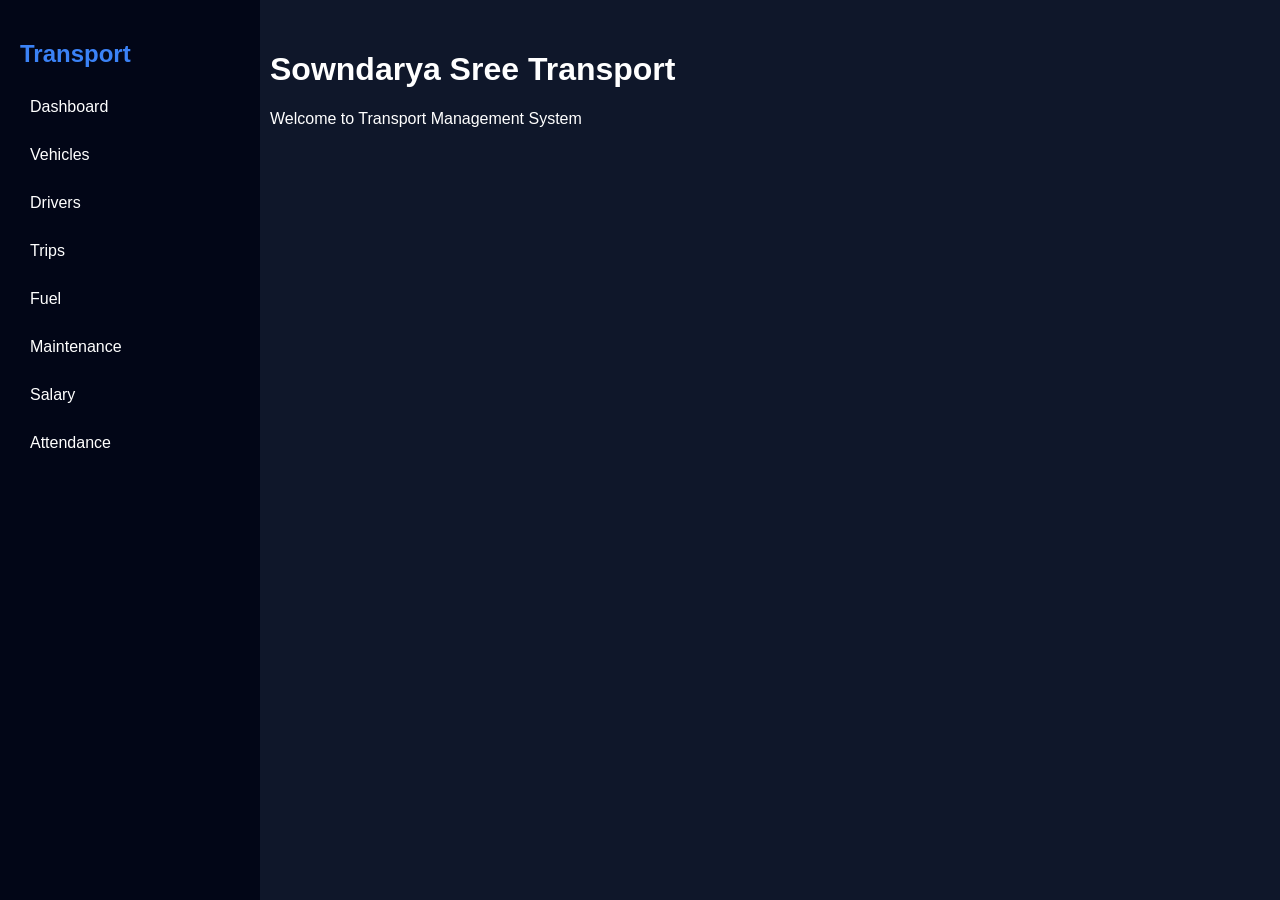
==== frontend/index.html @ 8f6075dc "Initial transport management system" ====
<!DOCTYPE html>
<html>
<head>
<title>Sowndarya Sree Transport</title>
<link rel="stylesheet" href="style.css">
</head>

<body>

<div class="sidebar">
<h2>Transport</h2>

<a href="dashboard.html">Dashboard</a>
<a href="vehicles.html">Vehicles</a>
<a href="drivers.html">Drivers</a>
<a href="trips.html">Trips</a>
<a href="fuel.html">Fuel</a>
<a href="maintenance.html">Maintenance</a>
<a href="salary.html">Salary</a>
<a href="attendance.html">Attendance</a>

</div>

<div class="main">
<h1>Sowndarya Sree Transport</h1>
<p>Welcome to Transport Management System</p>
</div>

</body>
</html>
---- frontend/style.css ----
body{
margin:0;
font-family:Arial;
background:#0f172a;
color:white;
}

.sidebar{
width:220px;
height:100vh;
background:#020617;
position:fixed;
padding:20px;
}

.sidebar h2{
color:#3b82f6;
}

.sidebar a{
display:block;
color:white;
text-decoration:none;
padding:10px;
margin-top:10px;
border-radius:6px;
}

.sidebar a:hover{
background:#1e293b;
}

.main{
margin-left:240px;
padding:30px;
}
.card{
background:#1e293b;
padding:20px;
margin:10px;
border-radius:10px;
display:inline-block;
width:200px;
}
input{
padding:10px;
border-radius:6px;
border:none;
margin:5px;
width:250px;
}

button{
background:#2563eb;
color:white;
padding:10px 20px;
border:none;
border-radius:6px;
cursor:pointer;
}

button:hover{
background:#1d4ed8;
}
.cards{
display:flex;
flex-wrap:wrap;
gap:20px;
}

.card{
background:#1e293b;
padding:20px;
border-radius:10px;
width:180px;
text-align:center;
}

canvas{
background:white;
padding:20px;
margin-top:20px;
border-radius:10px;
}
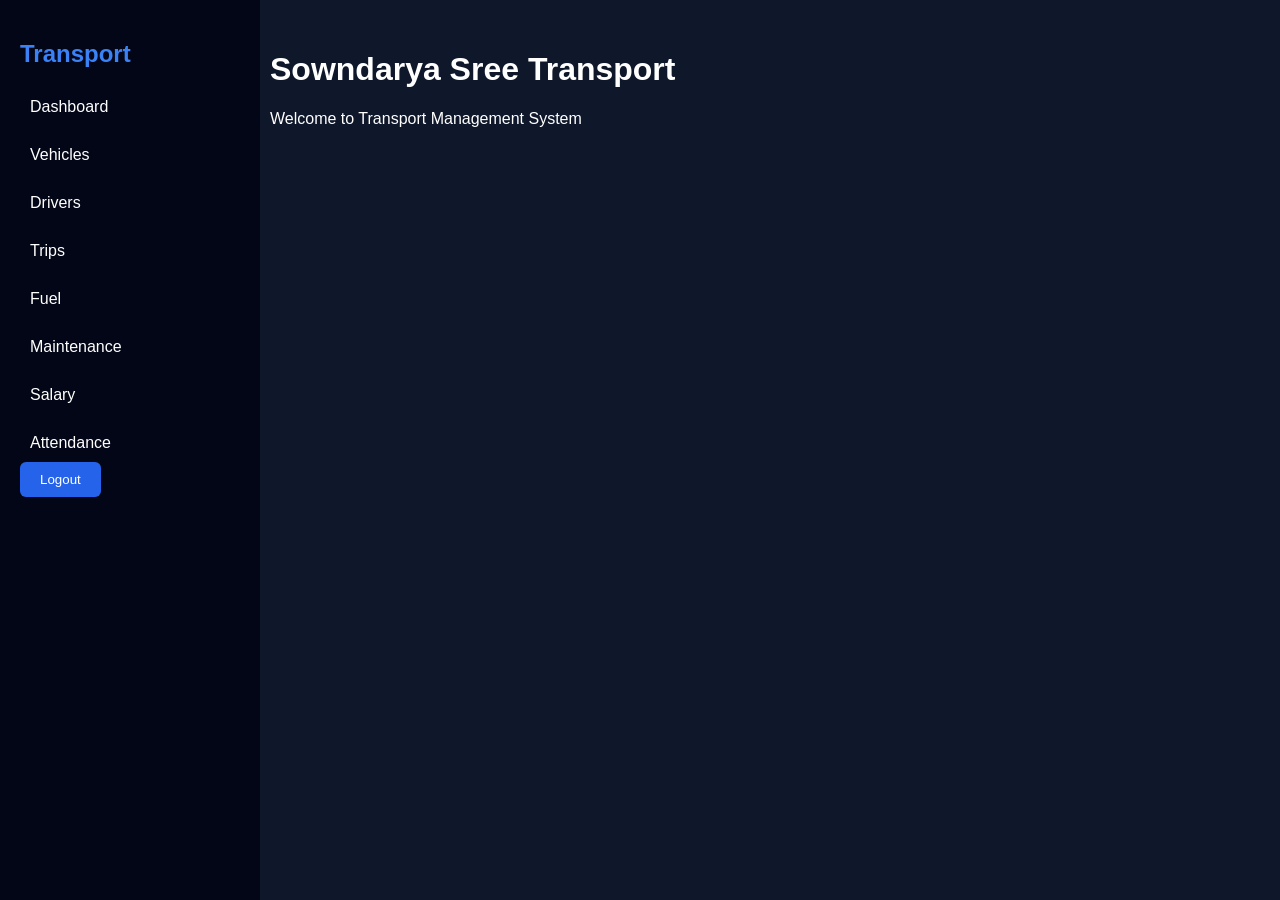
==== commit 67441861: "ready for deployment" ====
--- a/frontend/index.html
+++ b/frontend/index.html
@@ -18,6 +18,7 @@
 <a href="maintenance.html">Maintenance</a>
 <a href="salary.html">Salary</a>
 <a href="attendance.html">Attendance</a>
+<button onclick="logout()">Logout</button>
 
 </div>
 
--- a/frontend/style.css
+++ b/frontend/style.css
@@ -81,4 +81,85 @@
 padding:20px;
 margin-top:20px;
 border-radius:10px;
+}
+
+/* LOGIN PAGE */
+
+.login-body{
+
+background:#0f1a2b;
+height:100vh;
+display:flex;
+justify-content:center;
+align-items:center;
+font-family:Arial;
+
+}
+
+.login-box{
+
+background:#1c2b45;
+padding:40px;
+border-radius:10px;
+width:300px;
+text-align:center;
+box-shadow:0px 0px 10px rgba(0,0,0,0.5);
+
+}
+
+.login-box h2{
+
+color:white;
+margin-bottom:25px;
+
+}
+
+.login-box input{
+
+width:100%;
+padding:12px;
+margin:10px 0;
+border:none;
+border-radius:6px;
+background:#2b3d5e;
+color:white;
+
+}
+
+.login-box button{
+
+width:100%;
+padding:12px;
+margin-top:15px;
+border:none;
+border-radius:6px;
+background:#4a8cff;
+color:white;
+font-size:16px;
+cursor:pointer;
+
+}
+
+.login-box button:hover{
+
+background:#2f6fe0;
+
+}
+.logout-btn{
+
+width:90%;
+margin:20px auto;
+padding:10px;
+background:#ff4d4d;
+color:white;
+border:none;
+border-radius:6px;
+cursor:pointer;
+
+}
+
+.logout-btn:hover{
+
+background:#e63c3c;
+
 }
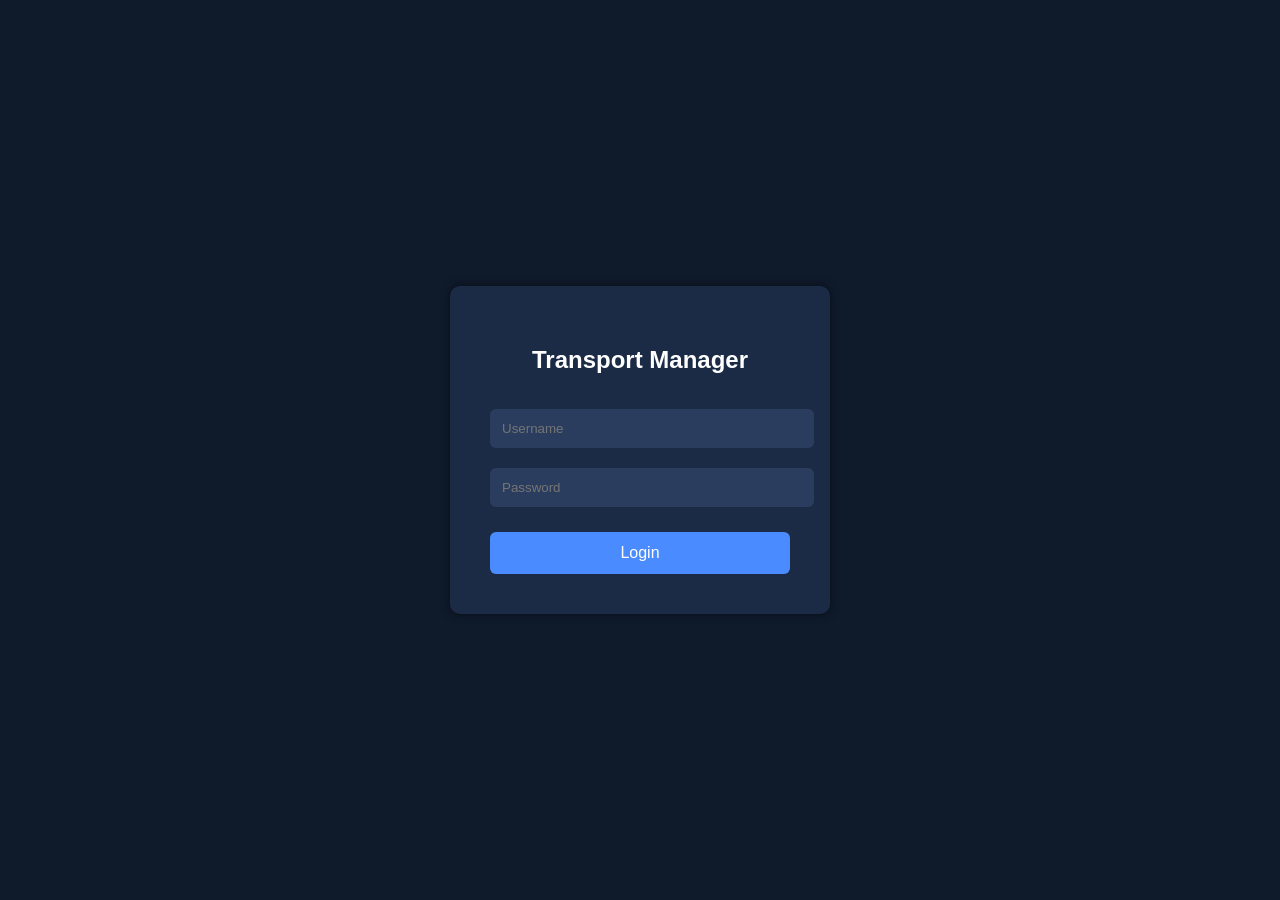
==== commit dcbce011: "fix login protection" ====
--- a/frontend/index.html
+++ b/frontend/index.html
@@ -7,6 +7,12 @@
 
 <body>
 
+<script>
+if(localStorage.getItem("loggedIn") !== "true"){
+    window.location.href = "login.html";
+}
+</script>
+  
 <div class="sidebar">
 <h2>Transport</h2>
 
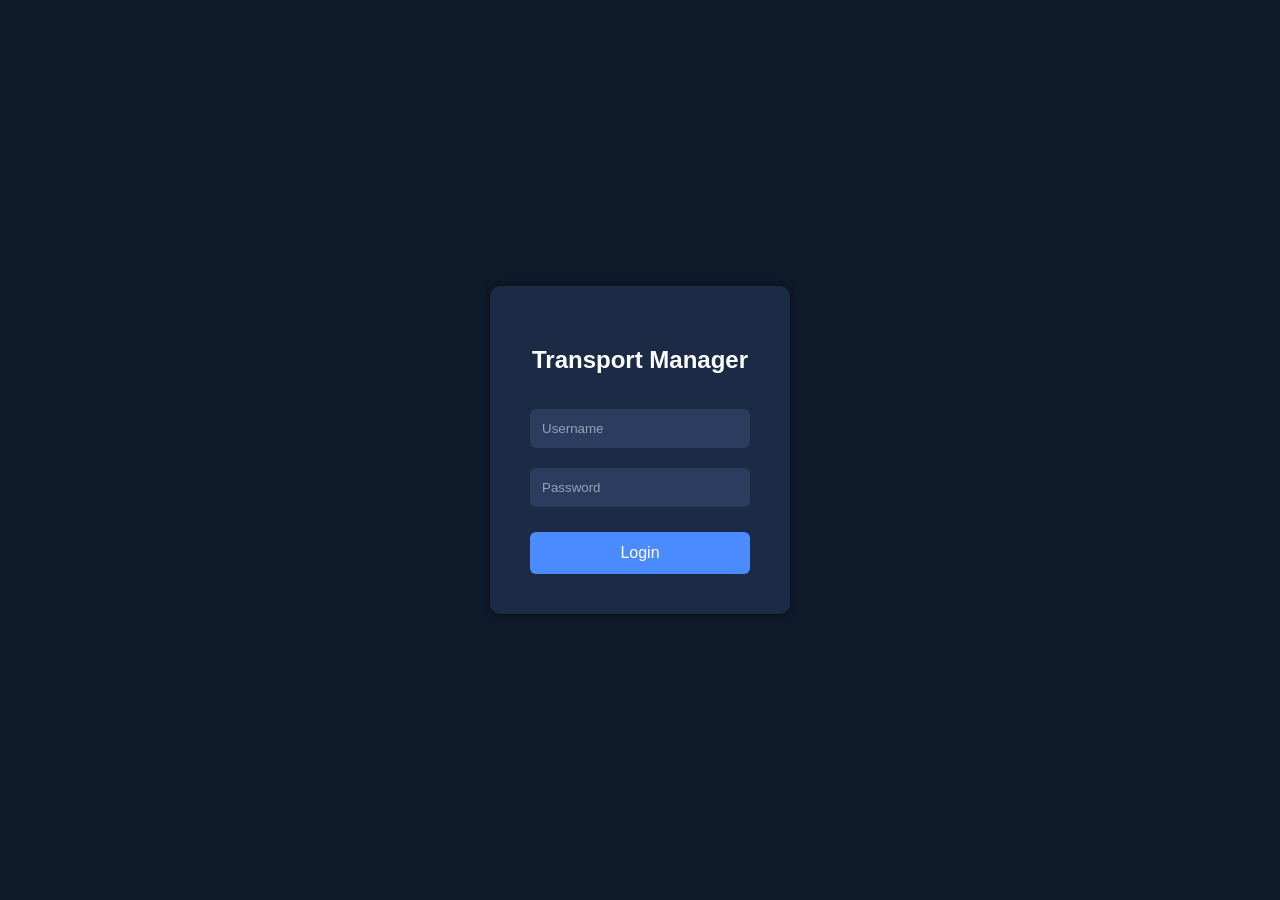
==== commit bb5c134c: "changes made" ====
--- a/frontend/index.html
+++ b/frontend/index.html
@@ -1,19 +1,24 @@
 <!DOCTYPE html>
 <html>
+
 <head>
+
 <title>Sowndarya Sree Transport</title>
+
 <link rel="stylesheet" href="style.css">
+
+<script>
+if(localStorage.getItem("loggedIn") !== "true"){
+window.location.href = "login.html";
+}
+</script>
+
 </head>
 
 <body>
 
-<script>
-if(localStorage.getItem("loggedIn") !== "true"){
-    window.location.href = "login.html";
-}
-</script>
-  
 <div class="sidebar">
+
 <h2>Transport</h2>
 
 <a href="dashboard.html">Dashboard</a>
@@ -24,14 +29,58 @@
 <a href="maintenance.html">Maintenance</a>
 <a href="salary.html">Salary</a>
 <a href="attendance.html">Attendance</a>
-<button onclick="logout()">Logout</button>
+
+<button onclick="logout()" class="logout-btn">Logout</button>
 
 </div>
 
+
 <div class="main">
+
 <h1>Sowndarya Sree Transport</h1>
-<p>Welcome to Transport Management System</p>
+
+<p>Welcome to the Transport Management System</p>
+
+<br>
+
+<div class="card">
+
+<h3>System Overview</h3>
+
+<p>
+This system helps manage:
+</p>
+
+<ul>
+<li>Vehicle information</li>
+<li>Driver details</li>
+<li>Trip records</li>
+<li>Fuel expenses</li>
+<li>Vehicle maintenance</li>
+<li>Driver salary</li>
+<li>Driver attendance</li>
+</ul>
+
+<p>
+Use the sidebar to navigate between modules.
+</p>
+
 </div>
+
+</div>
+
+
+<script>
+
+function logout(){
+
+localStorage.removeItem("loggedIn")
+
+window.location.href = "login.html"
+
+}
+
+</script>
 
 </body>
 </html>
--- a/frontend/style.css
+++ b/frontend/style.css
@@ -1,9 +1,16 @@
+*{
+box-sizing:border-box;
+}
+
 body{
 margin:0;
-font-family:Arial;
+font-family:Arial, sans-serif;
 background:#0f172a;
 color:white;
 }
+
+
+/* SIDEBAR */
 
 .sidebar{
 width:220px;
@@ -15,6 +22,7 @@
 
 .sidebar h2{
 color:#3b82f6;
+margin-bottom:20px;
 }
 
 .sidebar a{
@@ -24,44 +32,24 @@
 padding:10px;
 margin-top:10px;
 border-radius:6px;
+transition:0.2s;
 }
 
 .sidebar a:hover{
 background:#1e293b;
 }
+
+
+/* MAIN CONTENT */
 
 .main{
 margin-left:240px;
 padding:30px;
 }
-.card{
-background:#1e293b;
-padding:20px;
-margin:10px;
-border-radius:10px;
-display:inline-block;
-width:200px;
-}
-input{
-padding:10px;
-border-radius:6px;
-border:none;
-margin:5px;
-width:250px;
-}
-
-button{
-background:#2563eb;
-color:white;
-padding:10px 20px;
-border:none;
-border-radius:6px;
-cursor:pointer;
-}
-
-button:hover{
-background:#1d4ed8;
-}
+
+
+/* DASHBOARD CARDS */
+
 .cards{
 display:flex;
 flex-wrap:wrap;
@@ -74,7 +62,78 @@
 border-radius:10px;
 width:180px;
 text-align:center;
-}
+transition:0.2s;
+}
+
+.card:hover{
+transform:translateY(-3px);
+box-shadow:0px 4px 10px rgba(0,0,0,0.4);
+}
+
+
+/* INPUT FIELDS */
+
+input, select{
+padding:10px;
+border-radius:6px;
+border:none;
+margin:5px;
+width:250px;
+background:#1e293b;
+color:white;
+outline:none;
+}
+
+input::placeholder{
+color:#94a3b8;
+}
+
+
+/* BUTTON */
+
+button{
+background:#2563eb;
+color:white;
+padding:10px 20px;
+border:none;
+border-radius:6px;
+cursor:pointer;
+transition:0.2s;
+}
+
+button:hover{
+background:#1d4ed8;
+}
+
+
+/* TABLES */
+
+table{
+width:100%;
+border-collapse:collapse;
+margin-top:20px;
+background:#1e293b;
+border-radius:8px;
+overflow:hidden;
+}
+
+th{
+background:#020617;
+padding:12px;
+}
+
+td{
+padding:10px;
+text-align:center;
+border-bottom:1px solid #0f172a;
+}
+
+tr:nth-child(even){
+background:#0f172a;
+}
+
+
+/* CHART AREA */
 
 canvas{
 background:white;
@@ -83,39 +142,33 @@
 border-radius:10px;
 }
 
+
 /* LOGIN PAGE */
 
 .login-body{
-
 background:#0f1a2b;
 height:100vh;
 display:flex;
 justify-content:center;
 align-items:center;
 font-family:Arial;
-
 }
 
 .login-box{
-
 background:#1c2b45;
 padding:40px;
 border-radius:10px;
 width:300px;
 text-align:center;
 box-shadow:0px 0px 10px rgba(0,0,0,0.5);
-
 }
 
 .login-box h2{
-
 color:white;
 margin-bottom:25px;
-
 }
 
 .login-box input{
-
 width:100%;
 padding:12px;
 margin:10px 0;
@@ -123,11 +176,9 @@
 border-radius:6px;
 background:#2b3d5e;
 color:white;
-
 }
 
 .login-box button{
-
 width:100%;
 padding:12px;
 margin-top:15px;
@@ -137,16 +188,17 @@
 color:white;
 font-size:16px;
 cursor:pointer;
-
+transition:0.2s;
 }
 
 .login-box button:hover{
-
 background:#2f6fe0;
-
-}
+}
+
+
+/* LOGOUT BUTTON */
+
 .logout-btn{
-
 width:90%;
 margin:20px auto;
 padding:10px;
@@ -155,11 +207,9 @@
 border:none;
 border-radius:6px;
 cursor:pointer;
-
+transition:0.2s;
 }
 
 .logout-btn:hover{
-
 background:#e63c3c;
-
 }
